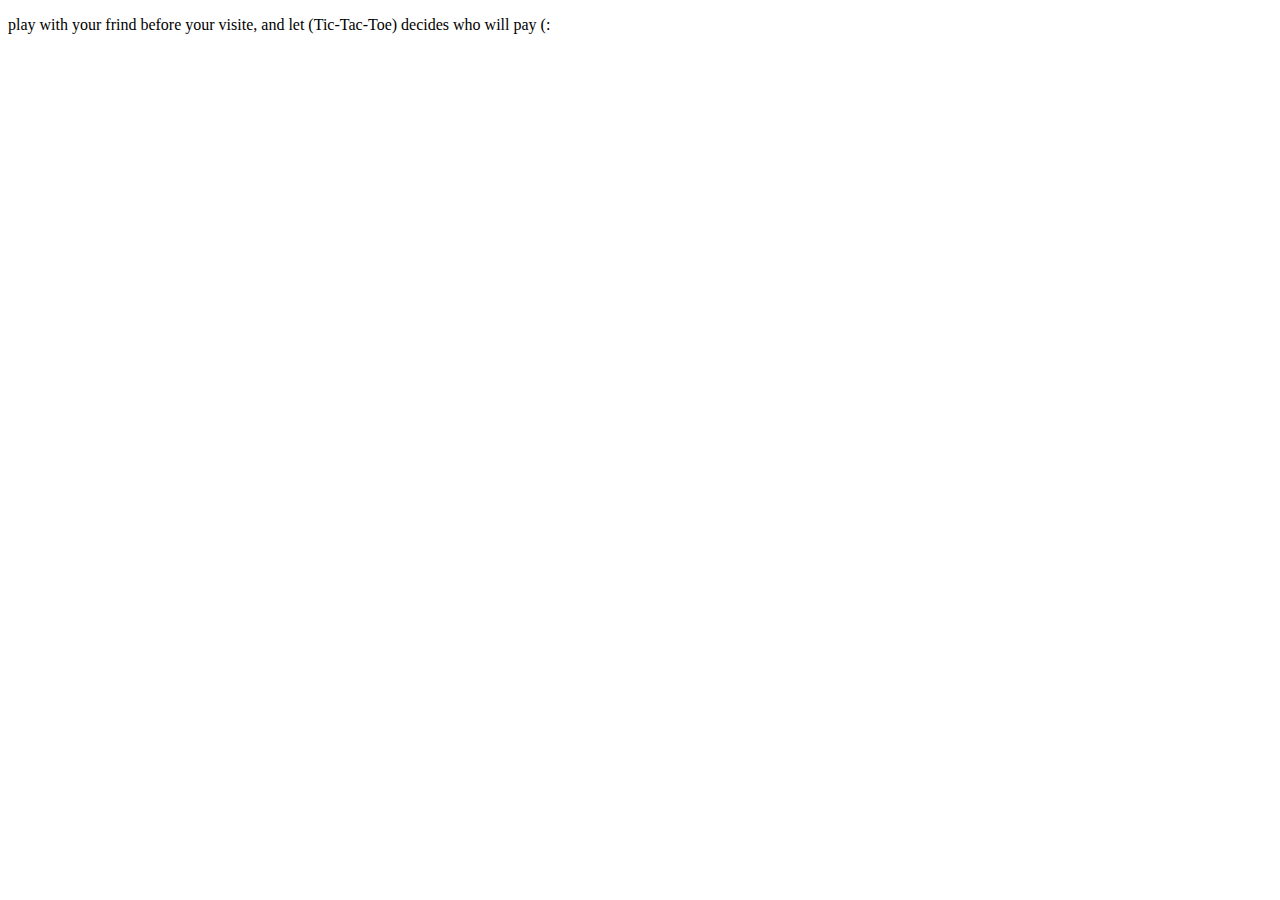
==== quiz.html @ 334fcd5a "quiz" ====
<!DOCTYPE html>
<html lang="en">
<head>
    <meta charset="UTF-8">
    <meta http-equiv="X-UA-Compatible" content="IE=edge">
    <meta name="viewport" content="width=device-width, initial-scale=1.0">
    <title>quiz</title>
    <link rel="stylesheet" href="quiz.CSS">
    <script src="quiz.js"></script>
</head>
<body>
    <p>
        play with your frind before your visite, and let (Tic-Tac-Toe) decides who will pay (:
    </p>
    <div class="wrapper"> 

    <div class="square" id="A1" onclick="insert(this.id)"></div>
    <div class="square" id="A2" onclick="insert(this.id)"></div>
    <div class="square" id="A3" onclick="insert(this.id)"></div>
    <div class="square" id="A4" onclick="insert(this.id)"></div>
    <div class="square" id="A5" onclick="insert(this.id)"></div>
    <div class="square" id="A6" onclick="insert(this.id)"></div>
    <div class="square" id="A7" onclick="insert(this.id)"></div>
    <div class="square" id="A8" onclick="insert(this.id)"></div>
    <div class="square" id="A9" onclick="insert(this.id)"></div>
</div>




</body>
</html>
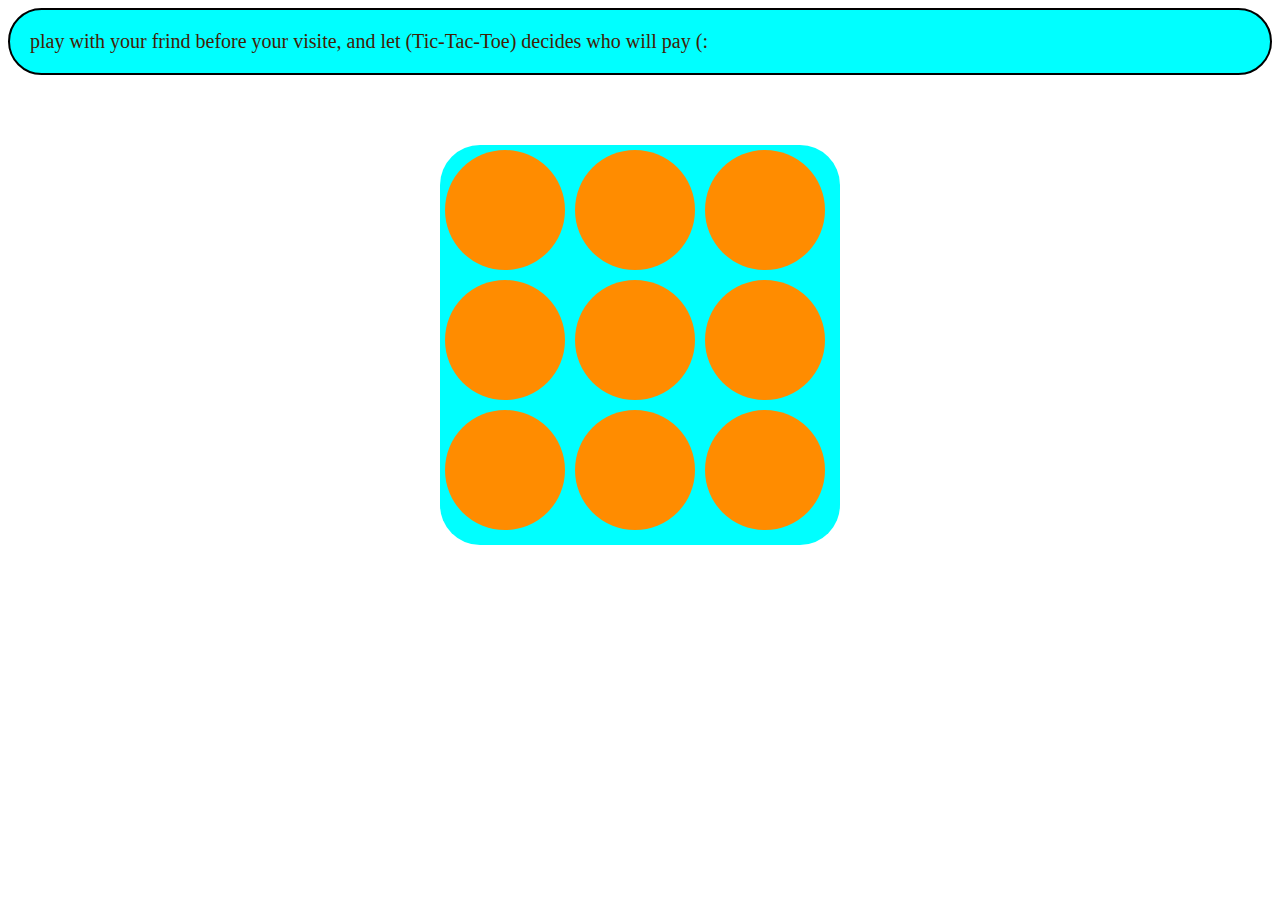
==== commit 7bd78626: "cssquiz" ====
--- a/quiz.html
+++ b/quiz.html
@@ -5,7 +5,7 @@
     <meta http-equiv="X-UA-Compatible" content="IE=edge">
     <meta name="viewport" content="width=device-width, initial-scale=1.0">
     <title>quiz</title>
-    <link rel="stylesheet" href="quiz.CSS">
+    <link rel="stylesheet" href="quiz.css">
     <script src="quiz.js"></script>
 </head>
 <body>
--- a/quiz.css
+++ b/quiz.css
@@ -0,0 +1,30 @@
+.wrapper{
+    width: 400px;
+    height: 400px;
+    margin: 70px auto;
+    background-color: aqua;
+    border-radius: 40px;
+   }
+.square{
+    width: 120px;
+    height: 120px;
+    background: darkorange;
+    margin: 5px;
+    font-size: 108px;
+    text-align: center;
+    color: white;
+    float: left;
+    cursor: pointer;
+    border-radius: 60px;
+}
+p{
+    background-color: aqua;
+    color : rgb(66, 32, 5);
+    margin: 0px;
+    padding: 20px;
+    border:2px solid black;
+    border-radius: 45px;
+    width: auto;
+    font-size: 20px;
+}
+
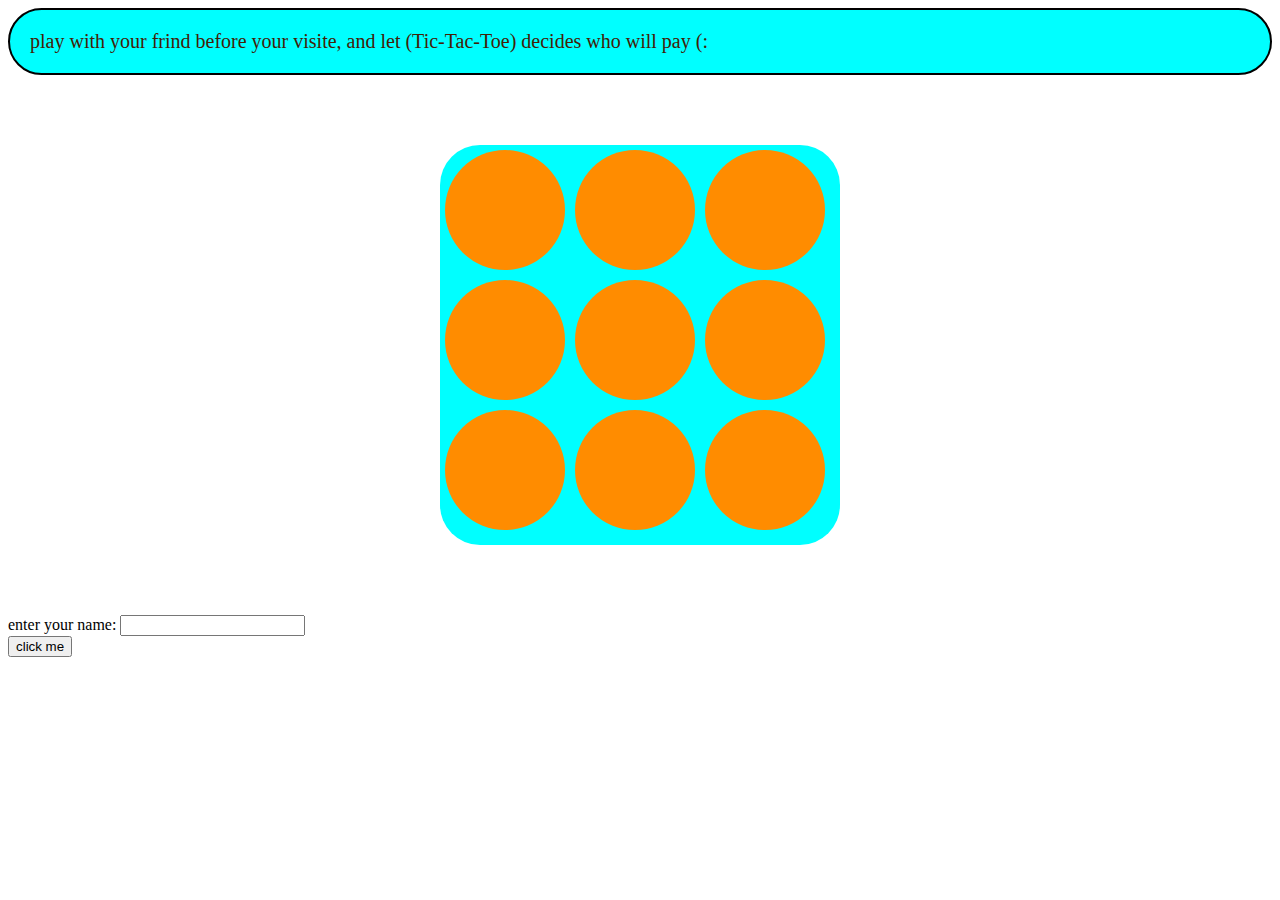
==== commit a3ccc564: "try-catch" ====
--- a/quiz.html
+++ b/quiz.html
@@ -5,8 +5,42 @@
     <meta http-equiv="X-UA-Compatible" content="IE=edge">
     <meta name="viewport" content="width=device-width, initial-scale=1.0">
     <title>quiz</title>
-    <link rel="stylesheet" href="quiz.css">
+    <style>
+        .wrapper{
+    width: 400px;
+    height: 400px;
+    margin: 70px auto;
+    background-color: aqua;
+    border-radius: 40px;
+   }
+.square{
+    width: 120px;
+    height: 120px;
+    background: darkorange;
+    margin: 5px;
+    font-size: 108px;
+    text-align: center;
+    color: white;
+    float: left;
+    cursor: pointer;
+    border-radius: 60px;
+}
+p{
+    background-color: aqua;
+    color : rgb(66, 32, 5);
+    margin: 0px;
+    padding: 20px;
+    border:2px solid black;
+    border-radius: 45px;
+    width: auto;
+    font-size: 20px;
+}
+
+
+
+    </style>
     <script src="quiz.js"></script>
+    
 </head>
 <body>
     <p>
@@ -26,7 +60,12 @@
 </div>
 
 
+<form >
+<label> enter your name: </label>
+<input id="name" type="text"> <br/>
+<button id="bttn" onclick="insert2()">click me</button>
 
+</form>
 
 </body>
 </html>